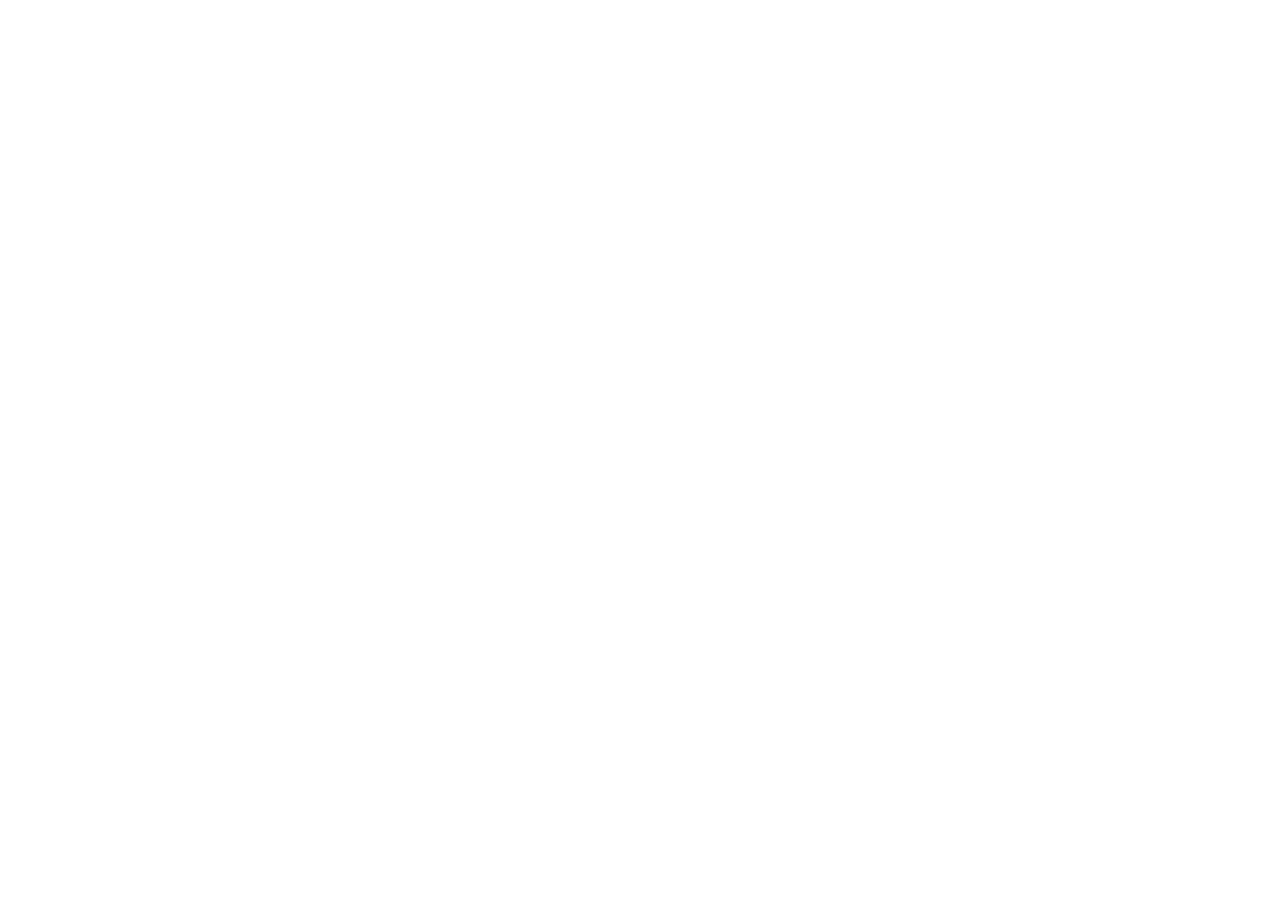
==== index.html @ 304ca7b7 "Created Files" ====
<!DOCTYPE html>
<html lang="en">
<head>
    <meta charset="UTF-8">
    <meta name="viewport" content="width=device-width, initial-scale=1.0">
    <meta http-equiv="X-UA-Compatible" content="ie=edge">
    <title>Document</title>
</head>
<body>
    
</body>
</html>
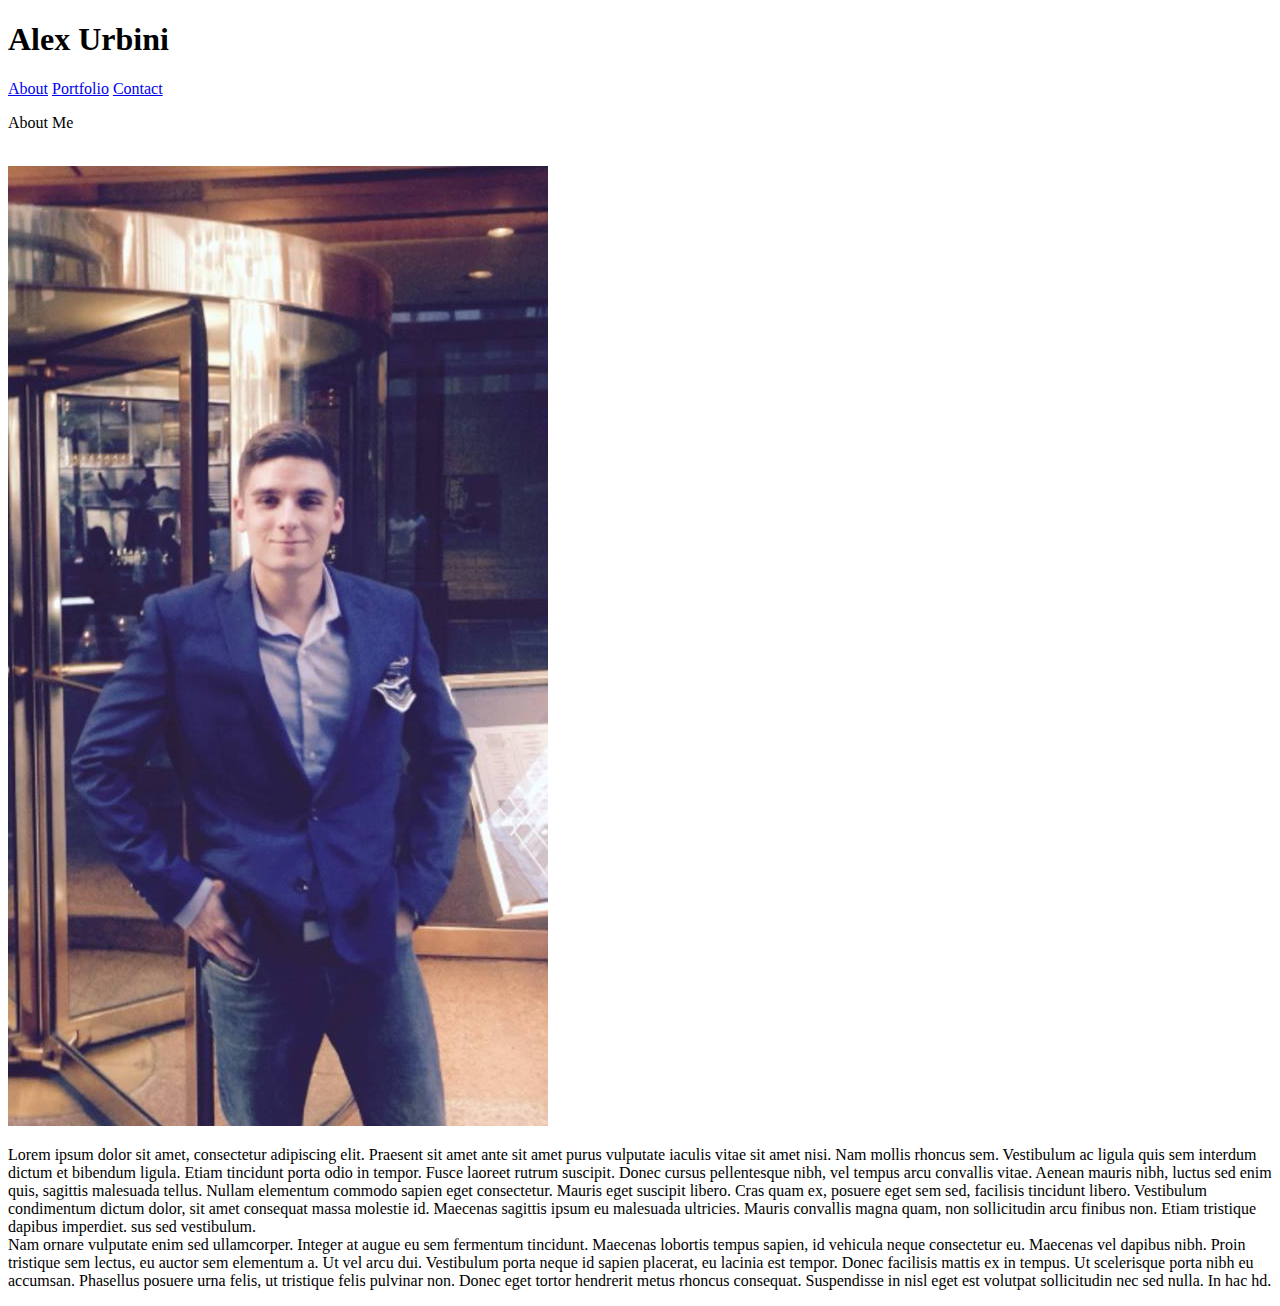
==== commit e8c7b70c: "General tags layed out" ====
--- a/index.html
+++ b/index.html
@@ -4,9 +4,32 @@
     <meta charset="UTF-8">
     <meta name="viewport" content="width=device-width, initial-scale=1.0">
     <meta http-equiv="X-UA-Compatible" content="ie=edge">
-    <title>Document</title>
+    <title>About Page</title>
+    <link rel="stylesheet" type="text/css" href="assets/css/style.css">
+
 </head>
 <body>
-    
+    <header>
+        <h1>Alex Urbini</h1>
+        <nav>
+            <span><a href="index.html">About</a></span>
+            <span><a href="portfolio.html">Portfolio</a></span>
+            <span><a href="contact.html">Contact</a></span>
+        </nav>
+    </header>
+    <div class="main-content">
+        <p>About Me</p>
+        <br>
+        
+        <img src="assets/images/selfie.jpg" alt="Image of self">
+        <p>Lorem ipsum dolor sit amet, consectetur adipiscing elit. Praesent sit amet ante sit amet purus vulputate iaculis vitae sit amet nisi. Nam mollis rhoncus sem. Vestibulum ac ligula quis sem interdum dictum et bibendum ligula. Etiam tincidunt porta odio in tempor. Fusce laoreet rutrum suscipit. Donec cursus pellentesque nibh, vel tempus arcu convallis vitae. Aenean mauris nibh, luctus sed enim quis, sagittis malesuada tellus. Nullam elementum commodo sapien eget consectetur. Mauris eget suscipit libero. Cras quam ex, posuere eget sem sed, facilisis tincidunt libero. Vestibulum condimentum dictum dolor, sit amet consequat massa molestie id. Maecenas sagittis ipsum eu malesuada ultricies. Mauris convallis magna quam, non sollicitudin arcu finibus non. Etiam tristique dapibus imperdiet.
+
+            sus sed vestibulum.<br> Nam ornare vulputate enim sed ullamcorper. Integer at augue eu sem fermentum tincidunt. Maecenas lobortis tempus sapien, id vehicula neque consectetur eu. Maecenas vel dapibus nibh. Proin tristique sem lectus, eu auctor sem elementum a. Ut vel arcu dui. Vestibulum porta neque id sapien placerat, eu lacinia est tempor. Donec facilisis mattis ex in tempus. Ut scelerisque porta nibh eu accumsan. Phasellus posuere urna felis, ut tristique felis pulvinar non. Donec eget tortor hendrerit metus rhoncus consequat. Suspendisse in nisl eget est volutpat sollicitudin nec sed nulla.
+            
+            In hac hd.</p>   
+    </div>
+    <footer>
+        
+    </footer>
 </body>
 </html>--- a/assets/css/style.css
+++ b/assets/css/style.css
@@ -0,0 +1,31 @@
+/*
+header {
+    display: flex;
+    width: 100%;
+    position: fixed;
+    z-index:1;
+    height:69px;
+    background-color: #FAF0E6;
+    align-items:center;
+    height: 69px;
+    border-bottom: 1px solid seashell;
+    
+  }
+  header img {
+    height: 50px;
+    padding-left: 10px;
+  }
+  nav {
+    text-align: right;
+    flex-grow:1;
+  }
+  nav span {
+    display:inline-block;
+    padding: 20px 10px;
+  }
+  h1 {
+    margin-left: 50px; 
+    background-color: #20B2AA;
+    padding: 15px 15px;
+  }
+  */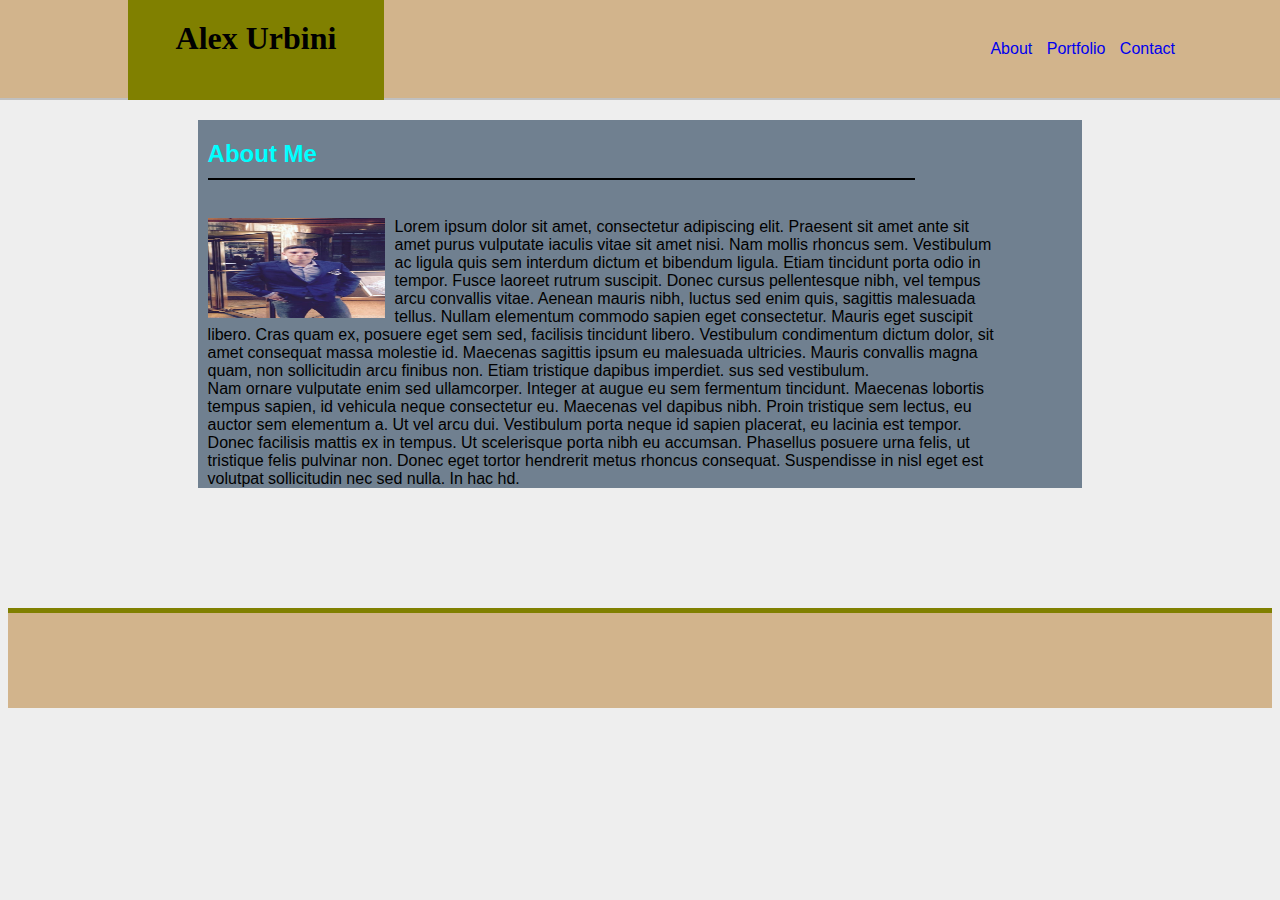
==== commit d5c35f14: "almost done with portfolio page" ====
--- a/index.html
+++ b/index.html
@@ -18,18 +18,20 @@
         </nav>
     </header>
     <div class="main-content">
-        <p>About Me</p>
+        <div id="about-me-bla">
+            <h2 class="heading-about-me">About Me</h2>
+        </div>
         <br>
         
-        <img src="assets/images/selfie.jpg" alt="Image of self">
-        <p>Lorem ipsum dolor sit amet, consectetur adipiscing elit. Praesent sit amet ante sit amet purus vulputate iaculis vitae sit amet nisi. Nam mollis rhoncus sem. Vestibulum ac ligula quis sem interdum dictum et bibendum ligula. Etiam tincidunt porta odio in tempor. Fusce laoreet rutrum suscipit. Donec cursus pellentesque nibh, vel tempus arcu convallis vitae. Aenean mauris nibh, luctus sed enim quis, sagittis malesuada tellus. Nullam elementum commodo sapien eget consectetur. Mauris eget suscipit libero. Cras quam ex, posuere eget sem sed, facilisis tincidunt libero. Vestibulum condimentum dictum dolor, sit amet consequat massa molestie id. Maecenas sagittis ipsum eu malesuada ultricies. Mauris convallis magna quam, non sollicitudin arcu finibus non. Etiam tristique dapibus imperdiet.
+        <img class="selfie" src="assets/images/selfie.jpg" alt="Image of self">
+        <p class="par-about-me">Lorem ipsum dolor sit amet, consectetur adipiscing elit. Praesent sit amet ante sit amet purus vulputate iaculis vitae sit amet nisi. Nam mollis rhoncus sem. Vestibulum ac ligula quis sem interdum dictum et bibendum ligula. Etiam tincidunt porta odio in tempor. Fusce laoreet rutrum suscipit. Donec cursus pellentesque nibh, vel tempus arcu convallis vitae. Aenean mauris nibh, luctus sed enim quis, sagittis malesuada tellus. Nullam elementum commodo sapien eget consectetur. Mauris eget suscipit libero. Cras quam ex, posuere eget sem sed, facilisis tincidunt libero. Vestibulum condimentum dictum dolor, sit amet consequat massa molestie id. Maecenas sagittis ipsum eu malesuada ultricies. Mauris convallis magna quam, non sollicitudin arcu finibus non. Etiam tristique dapibus imperdiet.
 
             sus sed vestibulum.<br> Nam ornare vulputate enim sed ullamcorper. Integer at augue eu sem fermentum tincidunt. Maecenas lobortis tempus sapien, id vehicula neque consectetur eu. Maecenas vel dapibus nibh. Proin tristique sem lectus, eu auctor sem elementum a. Ut vel arcu dui. Vestibulum porta neque id sapien placerat, eu lacinia est tempor. Donec facilisis mattis ex in tempus. Ut scelerisque porta nibh eu accumsan. Phasellus posuere urna felis, ut tristique felis pulvinar non. Donec eget tortor hendrerit metus rhoncus consequat. Suspendisse in nisl eget est volutpat sollicitudin nec sed nulla.
             
             In hac hd.</p>   
     </div>
     <footer>
-        
+
     </footer>
 </body>
 </html>--- a/assets/css/style.css
+++ b/assets/css/style.css
@@ -1,3 +1,137 @@
+* {
+  box-sizing: border-box; 
+}
+body {
+  background-color: #eee;
+
+}
+header {
+  background-color: tan; 
+  width: 100%; 
+  position: fixed; 
+  z-index: 1; 
+  border-bottom: 2px solid silver;  
+  float: left; 
+  position: fixed; 
+  height: 100px; 
+  margin-top: 0; 
+  top: 0;
+  left: 0;
+
+}
+header h1 {
+  float: left; 
+  width: 20%; 
+  background-color: olive;
+  height: 100px;
+  margin-left: 10%;
+  padding: 10px; 
+  margin-top: 0;
+  text-align: center; 
+  padding-top: 20px; 
+}
+nav {
+  padding-top: 40px; 
+  float: left; 
+  position: absolute; 
+  right: 100px; 
+  height: 25px; 
+}
+nav span {
+  padding-top: 25px; 
+}
+nav span a {
+  text-decoration: none;
+  height: 40px; 
+  padding: 25px 5px 25px 5px; 
+}
+
+h1 {
+  font-family: 'Georgia', Times, 'Times New Roman', serif;
+}
+body {
+  font-family: 'Arial', 'Helvetica Neue', Helvetica, sans-serif;
+}
+  .clearfix::after { 
+    content: " ";
+    display: block; 
+    height: 0; 
+    clear: both;
+    background-color: black;
+    margin: 120px auto; 
+}
+.main-content-port {
+  margin: 120px auto; 
+  background-color: #708090;
+  width: 70%; 
+  clear:both; 
+  content: " ";
+}
+.main-content {
+  margin: 120px auto; 
+  background-color: #708090;
+  width: 70%; 
+}
+#about-me-bla {
+  width: 100%; 
+  clear: both; 
+}
+.heading-about-me {
+  font-family: 'Arial'; 
+  color: aqua; 
+  border-bottom: 2px solid black; 
+  width: 80%;
+  padding-top: 20px; 
+  padding-bottom: 10px; 
+  margin-left: 10px;  
+}
+
+.selfie {
+  height: 100px; 
+  width: 20%; 
+  float: left; 
+  margin-left: 10px; 
+  margin-right: 10px; 
+}
+.par-about-me {
+  width: 90%;
+  padding-left: 10px; 
+  padding-top: 0; 
+  margin-top: 0; 
+}
+#portfolio-heading {
+  width: 100%;  
+  font-family: 'Arial'; 
+  color: aqua; 
+  border-bottom: 2px solid black; 
+  width: 80%;
+  padding-top: 20px; 
+  padding-bottom: 10px; 
+  margin-left: 10px;  
+}
+.items {
+  width: 34%; 
+  height: 100px; 
+  background-color: cornflowerblue;
+  float: left; 
+  margin: 10px; 
+
+}
+
+footer {
+  border-top: 5px solid olive; 
+  background-color: tan; 
+  height: 100px;
+}
+
+
+
+
+
+
+
+
+
 /*
 header {
     display: flex;
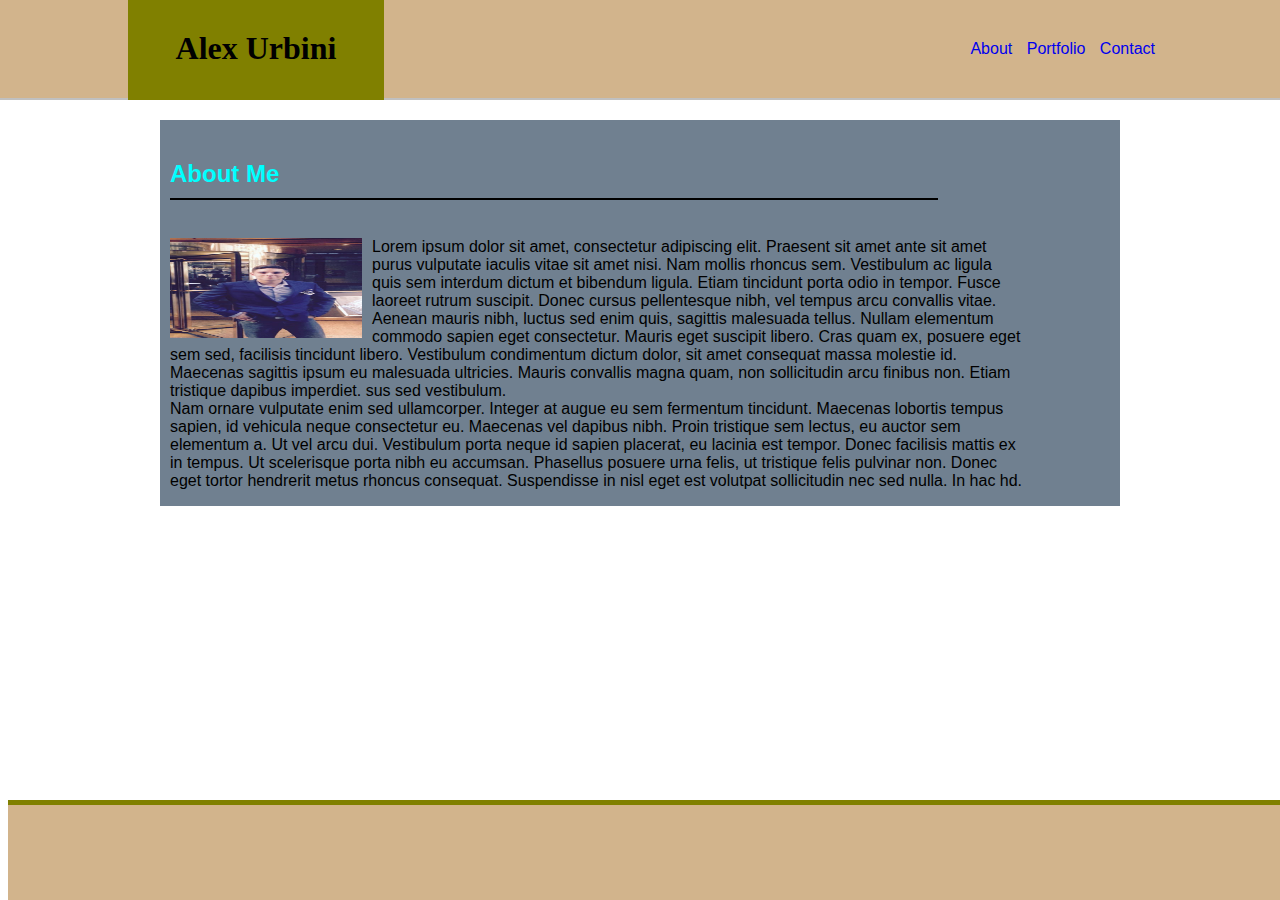
==== commit 7466fade: "adjusted float container size" ====
--- a/index.html
+++ b/index.html
@@ -17,7 +17,7 @@
             <span><a href="contact.html">Contact</a></span>
         </nav>
     </header>
-    <div class="main-content">
+    <div id="float-container">
         <div id="about-me-bla">
             <h2 class="heading-about-me">About Me</h2>
         </div>
--- a/assets/css/style.css
+++ b/assets/css/style.css
@@ -2,7 +2,7 @@
   box-sizing: border-box; 
 }
 body {
-  background-color: #eee;
+  background-image:url("images/gravel.png")
 
 }
 header {
@@ -28,13 +28,14 @@
   padding: 10px; 
   margin-top: 0;
   text-align: center; 
-  padding-top: 20px; 
+  vertical-align: center; 
+  padding-top: 30px; 
 }
 nav {
   padding-top: 40px; 
   float: left; 
   position: absolute; 
-  right: 100px; 
+  right: 120px; 
   height: 25px; 
 }
 nav span {
@@ -51,26 +52,6 @@
 }
 body {
   font-family: 'Arial', 'Helvetica Neue', Helvetica, sans-serif;
-}
-  .clearfix::after { 
-    content: " ";
-    display: block; 
-    height: 0; 
-    clear: both;
-    background-color: black;
-    margin: 120px auto; 
-}
-.main-content-port {
-  margin: 120px auto; 
-  background-color: #708090;
-  width: 70%; 
-  clear:both; 
-  content: " ";
-}
-.main-content {
-  margin: 120px auto; 
-  background-color: #708090;
-  width: 70%; 
 }
 #about-me-bla {
   width: 100%; 
@@ -109,16 +90,81 @@
   padding-bottom: 10px; 
   margin-left: 10px;  
 }
-.items {
-  width: 34%; 
-  height: 100px; 
-  background-color: cornflowerblue;
-  float: left; 
-  margin: 10px; 
-
+
+#float-container {
+  background-color:#708090;
+  height: 100%;
+  width: 960px;
+  overflow: hidden;
+  margin: 120px auto; 
+}
+.content-heading {
+  border-bottom: solid;
+  width: 80%;
+  margin-left: 20px;
+}
+
+.float-element {
+  float: left;
+  width: 34%;
+  height: 100px;
+  background-color: rgba(72,72,72,0.4);
+  margin: 10px;
+  position: relative;
+  z-index: 0;
+}
+.superhero-image{
+  width:100%;
+  max-height:100%;
+  object-fit: 'contain'; 
+  margin: auto; 
+}
+.banner {
+  height: 20px; 
+  background-color: green; 
+  position: absolute; 
+  top:60px; 
+  z-index: 5;
+  width: 100%; 
+}
+.banner-text {
+  margin-left:45%; 
+}
+.form-container {
+  margin-left: 20px; 
+  margin-bottom: 20px;
+  width: 90% 
+}
+#form-heading {
+  width: 100%; 
+  margin-left: 0px; 
+}
+form {
+  margin-left: 20px; 
+} 
+.input {
+  margin-top: 10px; 
+  margin-bottom: 10px; 
+  width: 100%; 
+}
+
+.form-span {
+  margin-top: 15px; 
+}
+#message-box {
+  line-height: 100px; 
+  padding: 20px; 
+}
+.submit-button {
+  margin-top: 10px; 
+  padding: 5px 10px; 
 }
 
 footer {
+  width: 100%; 
+  position: absolute; 
+  bottom: 0; 
+  clear: both; 
   border-top: 5px solid olive; 
   background-color: tan; 
   height: 100px;
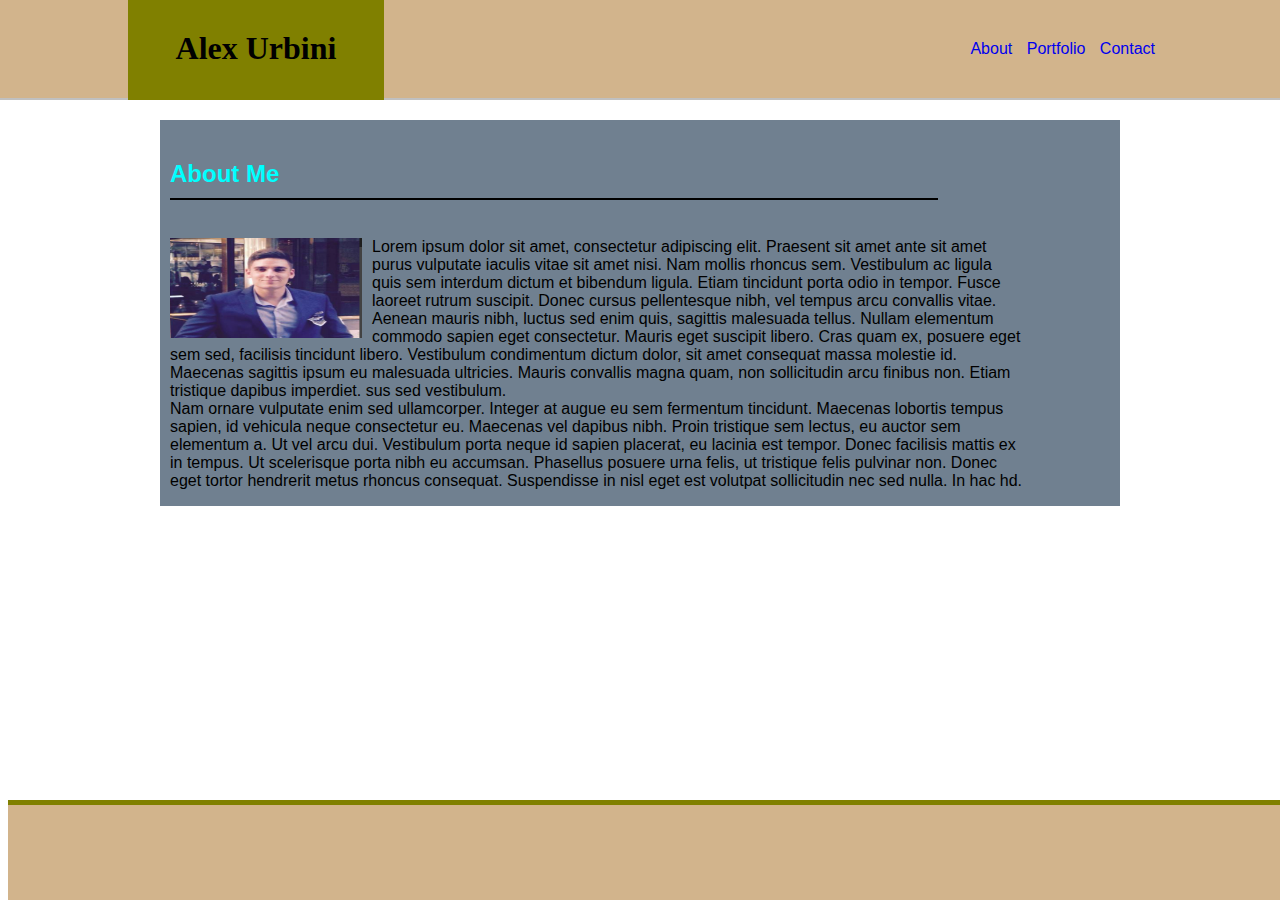
==== commit 192a700a: "updated picture" ====
--- a/index.html
+++ b/index.html
@@ -23,7 +23,7 @@
         </div>
         <br>
         
-        <img class="selfie" src="assets/images/selfie.jpg" alt="Image of self">
+        <img class="selfie" src="assets/images/selfie2.png" alt="Image of self">
         <p class="par-about-me">Lorem ipsum dolor sit amet, consectetur adipiscing elit. Praesent sit amet ante sit amet purus vulputate iaculis vitae sit amet nisi. Nam mollis rhoncus sem. Vestibulum ac ligula quis sem interdum dictum et bibendum ligula. Etiam tincidunt porta odio in tempor. Fusce laoreet rutrum suscipit. Donec cursus pellentesque nibh, vel tempus arcu convallis vitae. Aenean mauris nibh, luctus sed enim quis, sagittis malesuada tellus. Nullam elementum commodo sapien eget consectetur. Mauris eget suscipit libero. Cras quam ex, posuere eget sem sed, facilisis tincidunt libero. Vestibulum condimentum dictum dolor, sit amet consequat massa molestie id. Maecenas sagittis ipsum eu malesuada ultricies. Mauris convallis magna quam, non sollicitudin arcu finibus non. Etiam tristique dapibus imperdiet.
 
             sus sed vestibulum.<br> Nam ornare vulputate enim sed ullamcorper. Integer at augue eu sem fermentum tincidunt. Maecenas lobortis tempus sapien, id vehicula neque consectetur eu. Maecenas vel dapibus nibh. Proin tristique sem lectus, eu auctor sem elementum a. Ut vel arcu dui. Vestibulum porta neque id sapien placerat, eu lacinia est tempor. Donec facilisis mattis ex in tempus. Ut scelerisque porta nibh eu accumsan. Phasellus posuere urna felis, ut tristique felis pulvinar non. Donec eget tortor hendrerit metus rhoncus consequat. Suspendisse in nisl eget est volutpat sollicitudin nec sed nulla.
